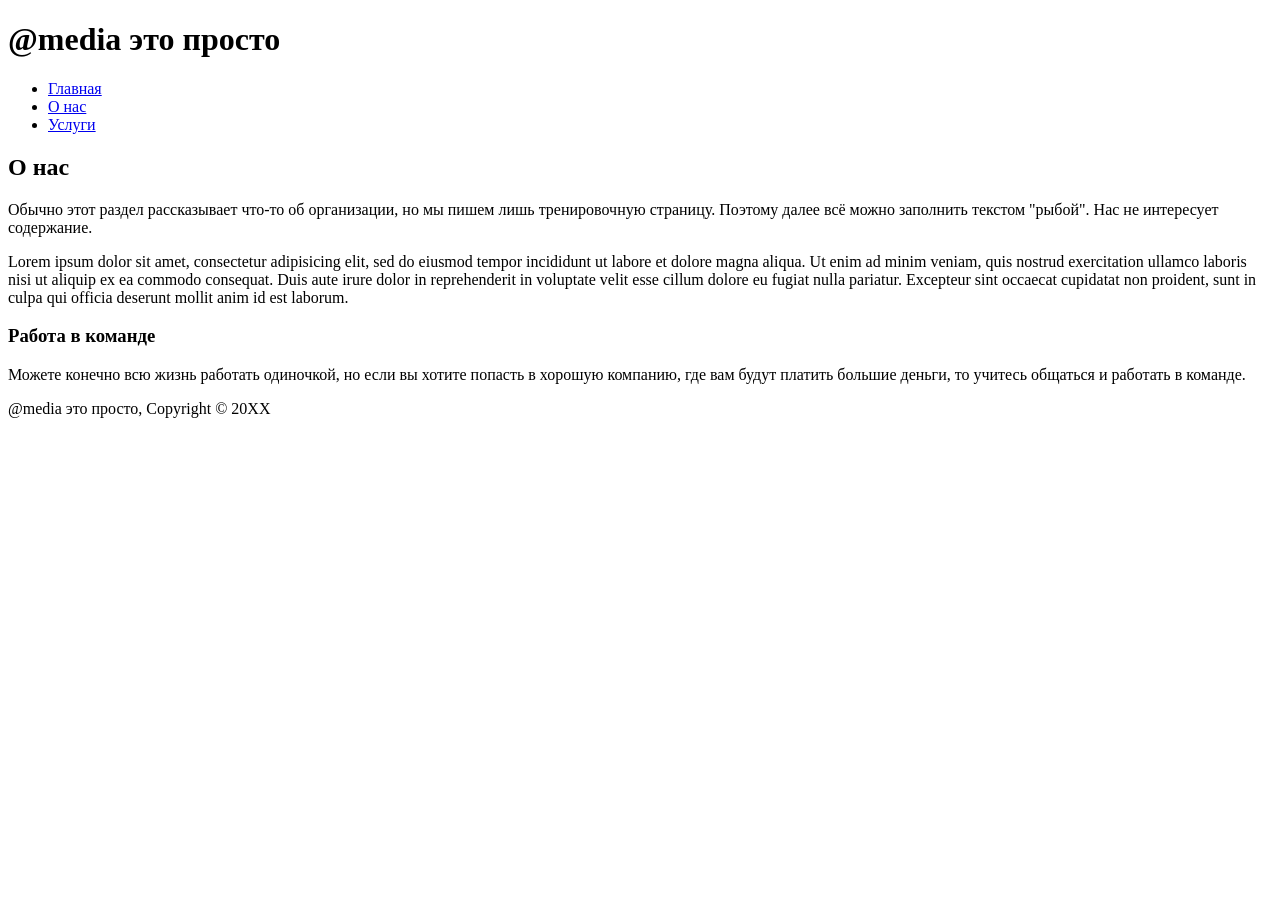
==== about.html @ 4da9b428 "Add files via upload" ====
<!DOCTYPE html>
<html>
<head>
    <meta charset="utf-8">
    <meta name="viewport" content="width=device-width">
    <meta name="description" content="Пример для изучения правила @media">
    <title>@media</title>
    <link rel="stylesheet" href="css/style.css">
    <link rel="stylesheet" href="css/font-awesome.min.css">
</head>
<body>
    <header>
        <div class="container">
            <div>
                <h1><span class="fa fa-rocket"></span> <span class="highlight">@media</span> это просто</h1>
            </div>
            <nav>
                <ul>
                    <li><a href="index.html">Главная</a></li>
                    <li class="current"><a href="about.html">О нас</a></li>
                    <li><a href="services.html">Услуги</a></li>
                </ul>
            </nav>
        </div>
    </header>

    <main>
        <div class="container">
            <article id="main-col">
                <h1 class="page-title">О нас</h1>
                <p>
                    Обычно этот раздел рассказывает что-то об организации, но мы пишем лишь тренировочную страницу. 
                    Поэтому далее всё можно заполнить текстом "рыбой". Нас не интересует содержание.
                </p>
                <p class="dark">
                    Lorem ipsum dolor sit amet, consectetur adipisicing elit, sed do eiusmod 
                    tempor incididunt ut labore et dolore magna aliqua. Ut enim ad minim veniam, 
                    quis nostrud exercitation ullamco laboris nisi ut aliquip ex ea commodo 
                    consequat. Duis aute irure dolor in reprehenderit in voluptate velit esse 
                    cillum dolore eu fugiat nulla pariatur. Excepteur sint occaecat cupidatat non 
                    proident, sunt in culpa qui officia deserunt mollit anim id est laborum.
                </p>
            </article>

            <aside id="sidebar">
                <div class="dark">
                    <h3><span class="fa fa-users"></span> Работа в команде</h3>
                    <p>
                        Можете конечно всю жизнь работать одиночкой, но если вы хотите попасть 
                        в хорошую компанию, где вам будут платить большие деньги, 
                        то учитесь общаться и работать в команде.
                    </p>
                </div>
            </aside>
        </div>
    </main>

    <footer>
        <p>@media это просто, Copyright &copy; 20XX</p>
    </footer>
</body>
</html>
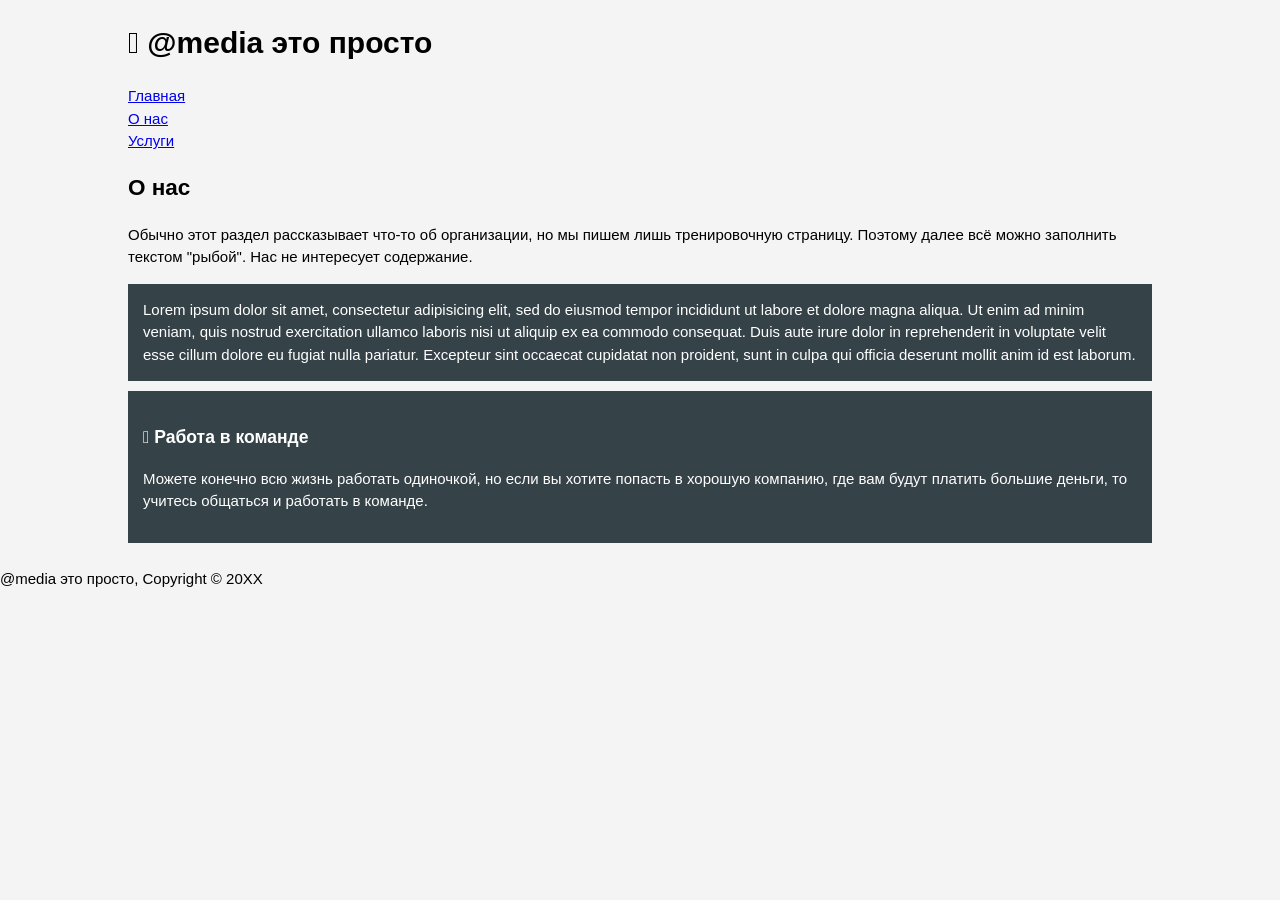
==== commit 2c6af5cd: "Update about.html" ====
--- a/about.html
+++ b/about.html
@@ -5,8 +5,8 @@
     <meta name="viewport" content="width=device-width">
     <meta name="description" content="Пример для изучения правила @media">
     <title>@media</title>
-    <link rel="stylesheet" href="css/style.css">
-    <link rel="stylesheet" href="css/font-awesome.min.css">
+    <link rel="stylesheet" href="style.css">
+    <link rel="stylesheet" href="font-awesome.min.css">
 </head>
 <body>
     <header>
@@ -60,3 +60,4 @@
     </footer>
 </body>
 </html>
+
--- a/style.css
+++ b/style.css
@@ -0,0 +1,132 @@
+body {
+font: 15px/1.5 Arial, Helvetica, sans-serif; 
+padding: 0;
+margin: 0;
+background-color: #f4f4f4;
+}
+.container {
+width: 80%;
+margin: auto;
+overflow: hidden;
+} 
+.dark {
+padding: 15px; 
+background: #354248; 
+color: #ffffff; 
+margin-top: 10px; 
+margin-bottom: 10px;
+}
+ul {
+margin: 0;
+padding: 0;
+}
+/* Header /
+header {
+}
+background: #353637;
+color: #ffffff;
+padding-top: 30px;
+min-height: 70px;
+border-bottom: #32a0c2 3px solid;
+header a {
+color: #ffffff;
+text-decoration: none; text-transform: uppercase;
+font-size: 16px;
+header li (
+}
+float: left;
+display: inline;
+padding: 0 20px 0 20px;
+container > div {
+float: left;
+container div hi (
+margin: 0;
+}
+header nav {
+float: right;
+margin-top: 10px;
+}
+container > div h1> span:nth-child(2), font-weight: bold;
+header .current a (
+color: #32a0c2;
+header a:hover {
+color: #cccccc; font-weight: bold;
+}
+Showcase "/
+#showcase (
+min-height: 400px; background:url('../img/headerbg.jpg") no-repeat center background-size: cover;
+text-align: center; color: #ffffff;
+#showcase h1 {
+margin-top: 100px;
+font-size: 55px;
+margin-bottom: 10px;
+#showcase p {
+font-size: 20px;
+/ Newsletter "/
+#newsletter (
+padding: 15px; color: #ffffff; background: #353637;
+#newsletter h1 {
+float: left;
+#newsletter form (
+float: right;
+margin-top: 15px;
+}
+#newsletter input[type="email"] {
+padding: 4px;
+height: 25px;
+width: 250px;
+}
+button 1 (
+height: 38px;
+background: #cccccc;
+padding-left: 20px;
+} border: 0;
+padding-right: 20px;
+color: #353637;
+#boxes (
+} margin-top: 20px;
+#boxes .box {
+}
+float:left;
+text-align: center;
+width: 30%;
+padding: 10px;
+footer {
+padding: 20px;
+margin-top: 20px;
+color: #ffffff;
+background-color: #354248;
+text-align: center;
+}
+/* Sidebar /
+aside sidebar {
+}
+float: right;
+width: 30%;
+padding: 5px;
+article#main-col [
+}
+float: left;
+width: 65%;
+aside#sidebar input, aside#sidebar textarea {
+width: 90%;
+padding: 5px;
+/* Services /
+ul#services 11 (
+list-style: none;
+padding: 20px;
+border: #cccccc solid 1px;
+margin-bottom: 5px;
+background: #32a0c2;
+}
+ul#services h3 {
+border-bottom: #353637 solid 1px; 
+}
+@media (max-width: 768px) (
+container div, header nav, header nav 11, #newsletter hi, #newsletter form, #boxes .box, article#main-col, aside#sidebar ( ) float: none; text-align: center; width: 100%;
+header ( padding-bottom: 20px;
+#showcase h1 { margin-top: 40px;
+#newsletter button { display: block; width: 100%;
+#newsletter form input[type="email"], .contact input, .contact textarea, .contact label [ width: 100%; margin-bottom: 5px;
+}
+}
